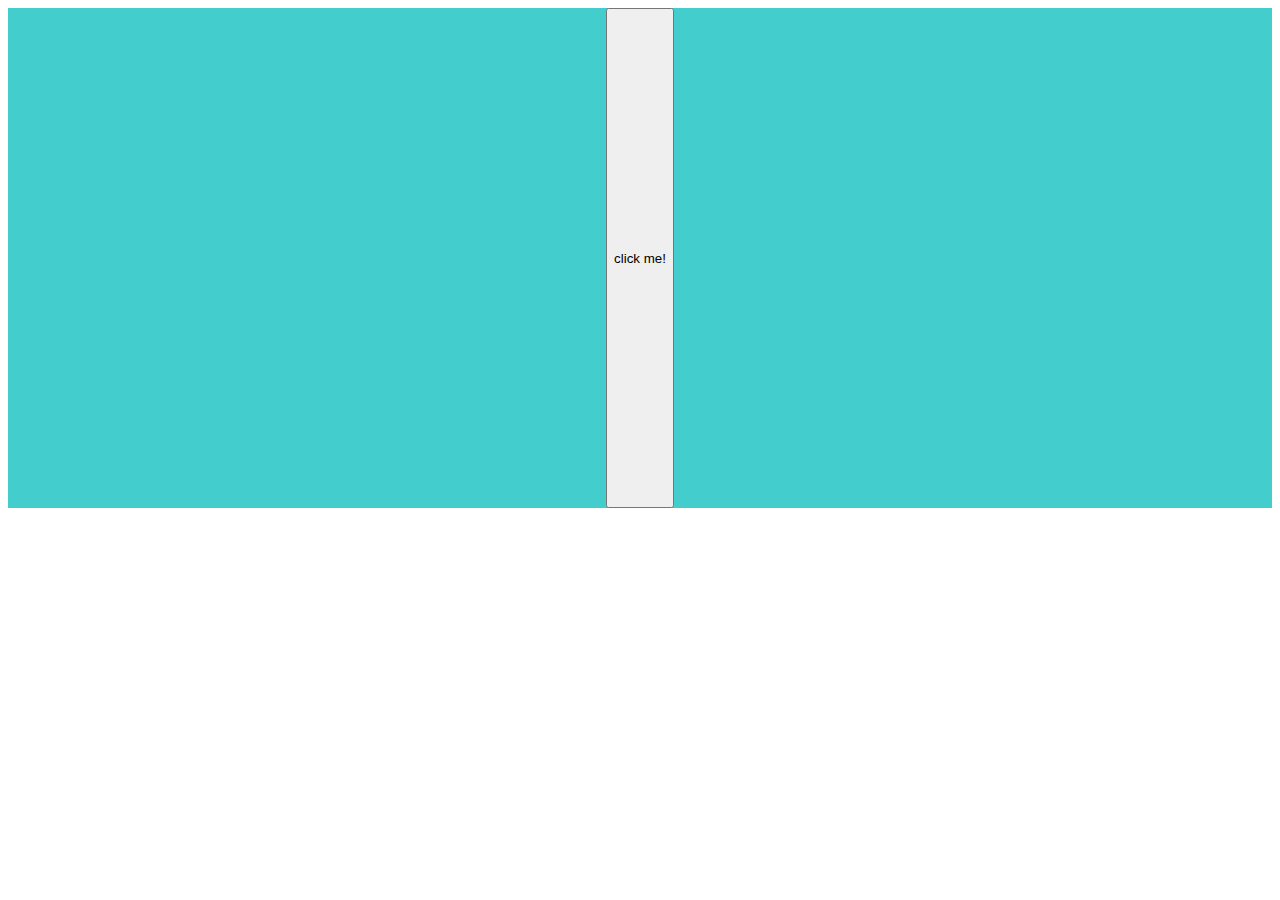
==== March/Week1/28Feb/javascript.html @ bf0b8737 "Add files via upload" ====
<!DOCTYPE html>
<html lang="en">
<head>
    <meta charset="UTF-8">
    <meta http-equiv="X-UA-Compatible" content="IE=edge">
    <meta name="viewport" content="width=device-width, initial-scale=1.0">
    <title>Document</title>
    
    <style>
        .btn{
            display: flex;
            justify-content: center;
            background-color: #0BBB;
            width: 100%;
            height: 500px;
        }
        .button-class{
            size: 100px;
        }
    </style>
</head>
<body>
    <div class="btn">
        <button type="button" class="button-class" onclick="FizzBuzzGame()">click me!</button>
    </div>
    <script src="javascript.js"></script>
</body>
</html>
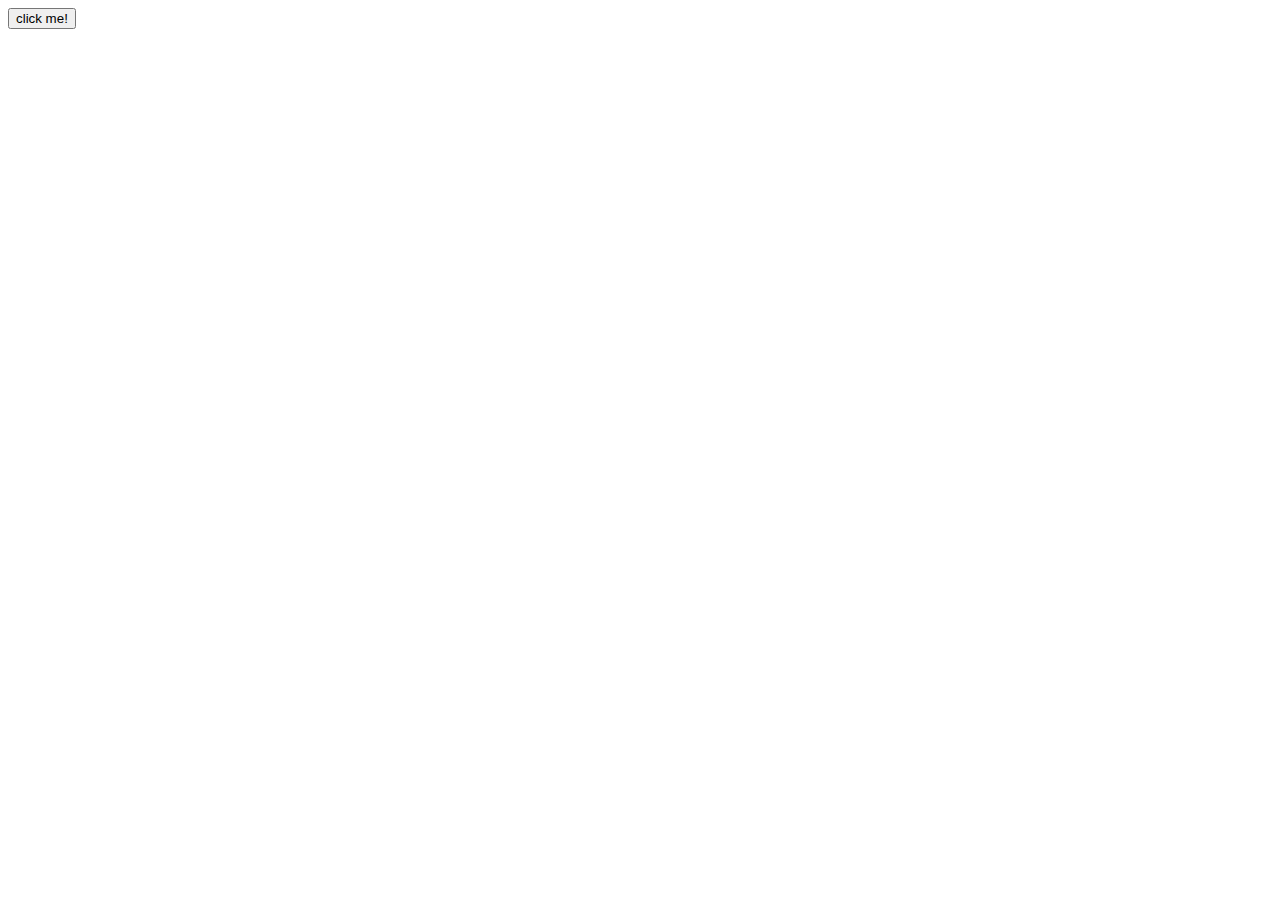
==== commit 748d6409: "Update javascript.html" ====
--- a/March/Week1/28Feb/javascript.html
+++ b/March/Week1/28Feb/javascript.html
@@ -5,19 +5,6 @@
     <meta http-equiv="X-UA-Compatible" content="IE=edge">
     <meta name="viewport" content="width=device-width, initial-scale=1.0">
     <title>Document</title>
-    
-    <style>
-        .btn{
-            display: flex;
-            justify-content: center;
-            background-color: #0BBB;
-            width: 100%;
-            height: 500px;
-        }
-        .button-class{
-            size: 100px;
-        }
-    </style>
 </head>
 <body>
     <div class="btn">
@@ -25,4 +12,4 @@
     </div>
     <script src="javascript.js"></script>
 </body>
-</html>+</html>
